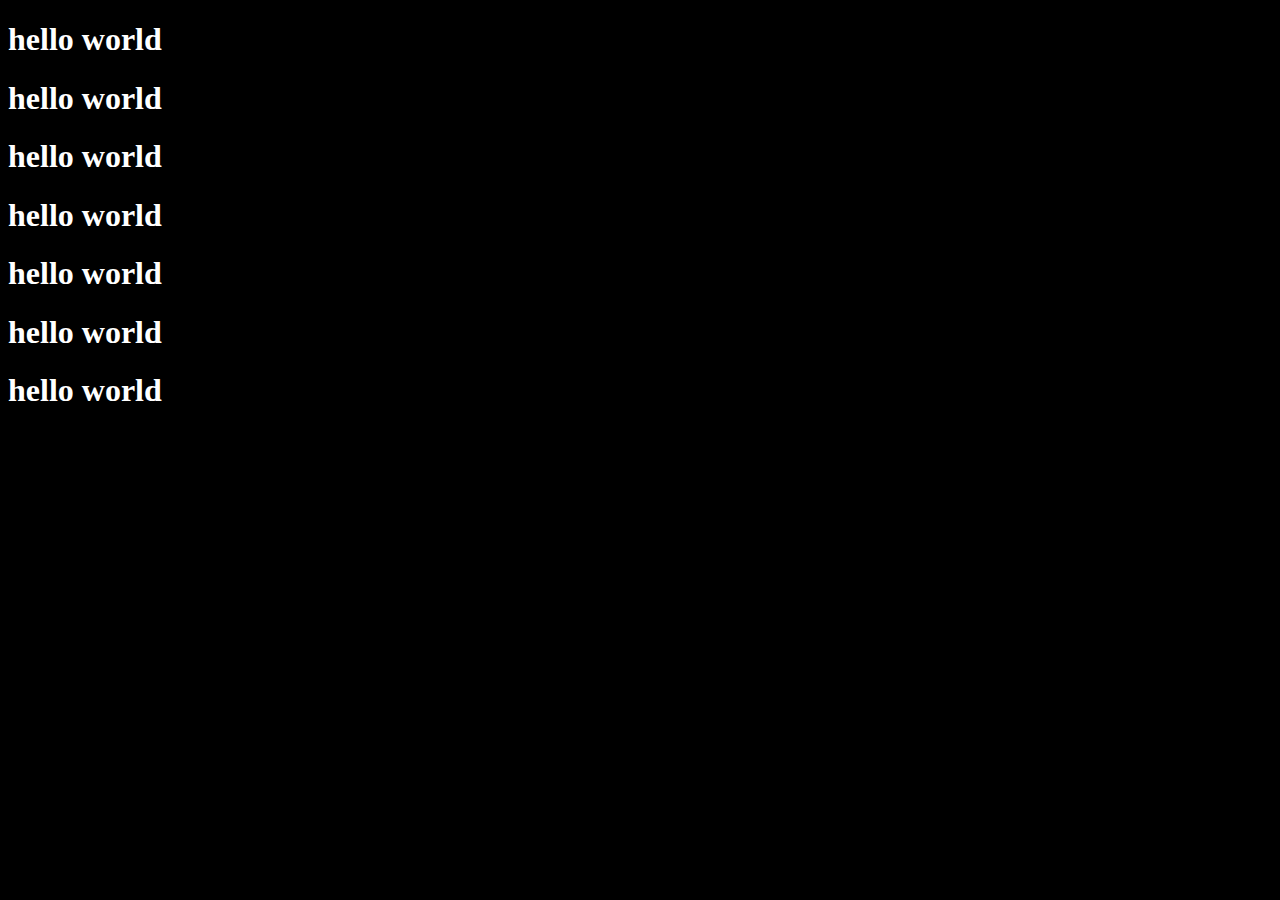
==== part3/callback.html @ c97a098a "asynchronous programming, callback functions, asynchronous callback functons" ====
<!DOCTYPE html>
<html lang="en">
<head>
    <meta charset="UTF-8">
    <meta http-equiv="X-UA-Compatible" content="IE=edge">
    <meta name="viewport" content="width=device-width, initial-scale=1.0">
    <!-- <script src="./asyncCallback.js" defer></script> -->
    <script src="./asyncCallbackHellWithFunction.js" defer></script>
    <title>Asynchronous Callback</title>
    <style>
        body{
            background-color: black;
        }
        h1{
            color: white;
        }
    </style>
</head>
<body>
    <h1 class="heading1">hello world</h1>
    <h1 class="heading2">hello world</h1>
    <h1 class="heading3">hello world</h1>
    <h1 class="heading4">hello world</h1>
    <h1 class="heading5">hello world</h1>
    <h1 class="heading6">hello world</h1>
    <h1 class="heading7">hello world</h1>
</body>
</html>
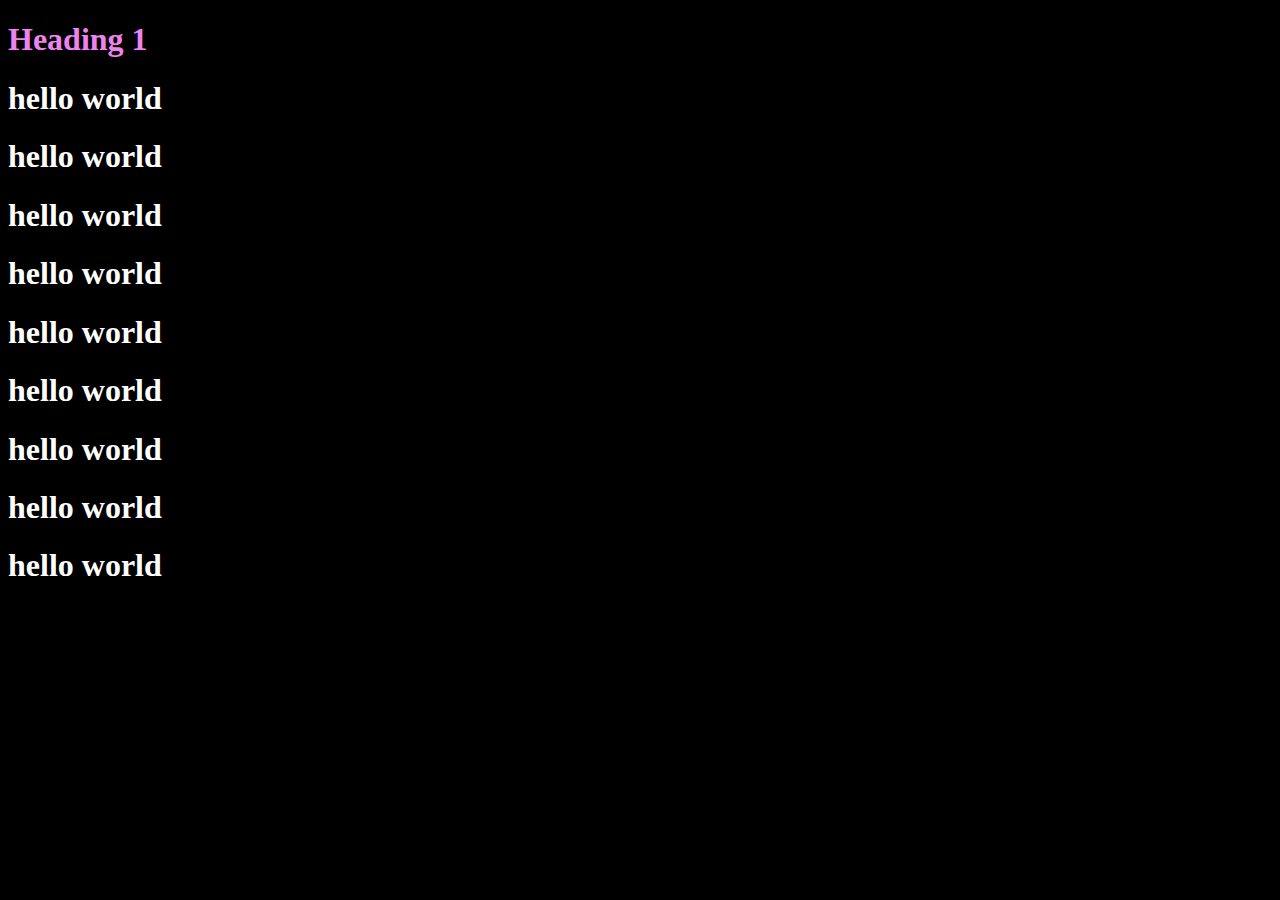
==== commit 5b0b732d: "promises" ====
--- a/part3/callback.html
+++ b/part3/callback.html
@@ -5,7 +5,8 @@
     <meta http-equiv="X-UA-Compatible" content="IE=edge">
     <meta name="viewport" content="width=device-width, initial-scale=1.0">
     <!-- <script src="./asyncCallback.js" defer></script> -->
-    <script src="./asyncCallbackHellWithFunction.js" defer></script>
+    <!-- <script src="./asyncCallbackHellWithFunction.js" defer></script> -->
+    <script src="./callbackHellToPromise.js" defer></script>
     <title>Asynchronous Callback</title>
     <style>
         body{
@@ -24,5 +25,8 @@
     <h1 class="heading5">hello world</h1>
     <h1 class="heading6">hello world</h1>
     <h1 class="heading7">hello world</h1>
+    <h1 class="heading8">hello world</h1>
+    <h1 class="heading9">hello world</h1>
+    <h1 class="heading10">hello world</h1>
 </body>
 </html>